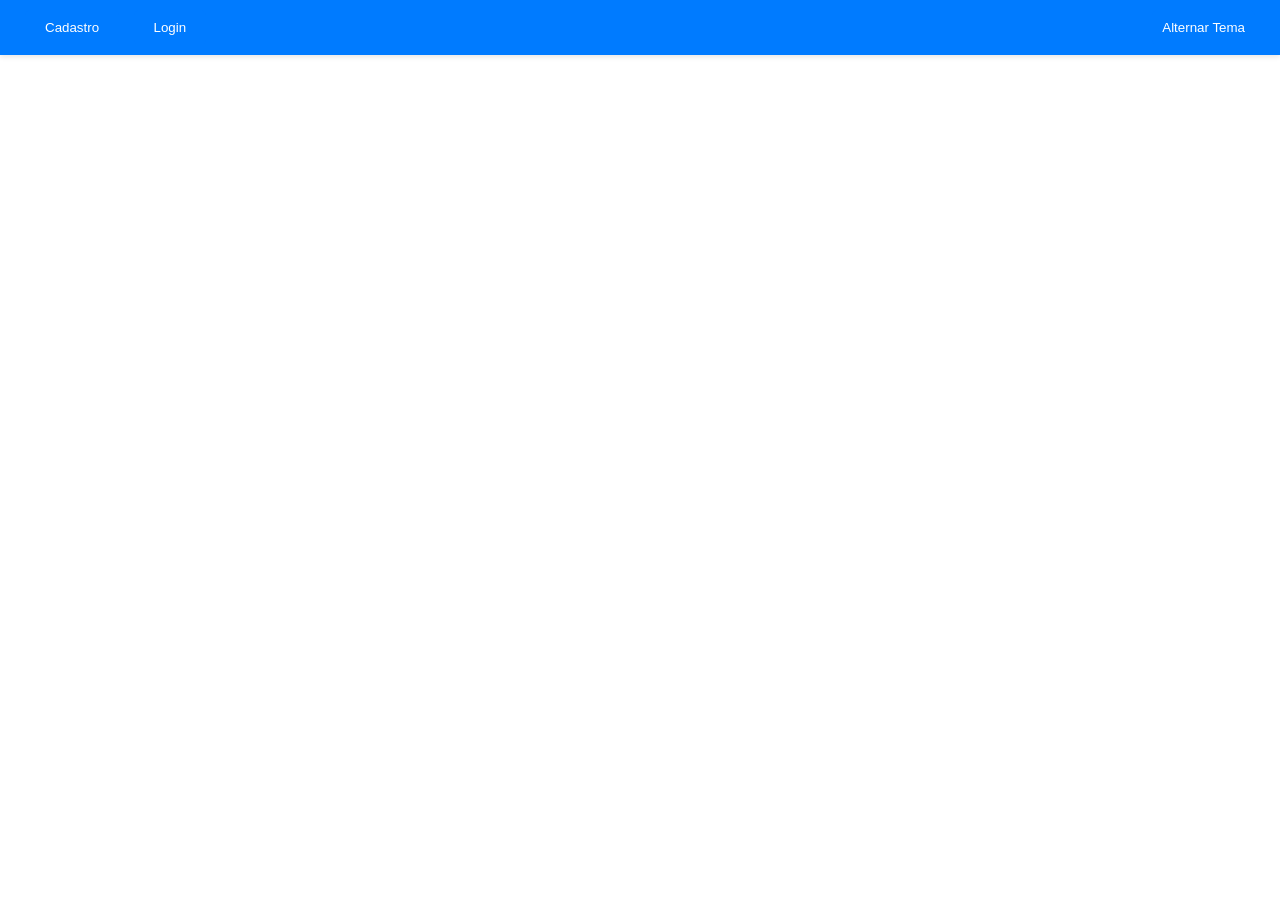
==== frontend/index.html @ 0bfcebe6 "V1.0 Frontend do projeto, realiza corretamente as chamadas dentro dos formulários, .CSS já montado p" ====
<!DOCTYPE html>
<html lang="pt-br">
<head>
    <meta charset="UTF-8">
    <meta name="viewport" content="width=device-width, initial-scale=1.0">
    
    <title>Página Principal</title>

    <script src="jquery/jquery-3.7.1.min.js"></script>
    <script src="js/script.js"></script>
    <link rel="stylesheet" href="css/style.css">

</head>
<body>

    <div class="navbar">
        <div id="menu">
            <button onclick="window.location.href='cadastro.html'">Cadastro</button>
            <button onclick="window.location.href='login.html'">Login</button>
        </div>
        <div id="userMenu" style="display: none;">
            <button onclick="window.location.href='update.html'">Atualizar Dados</button>
            <button onclick="deleteUser()">Excluir Conta</button>
        </div>
        <button id="themeToggle">Alternar Tema</button>
    </div>

</body>
</html>
---- frontend/css/style.css ----
/* Estilo geral */
body {
    font-family: Arial, sans-serif;
    margin: 0;
    padding: 0;
    background-color: var(--background-color);
    color: var(--text-color);
    text-align: center;/* <- mudar isso daqui depois*/
}

/* Barra de menu */
.navbar {
    display: flex;
    justify-content: space-between;
    align-items: center;
    padding: 10px 20px;
    background-color: var(--navbar-background-color);
    color: var(--navbar-text-color);
    box-shadow: 0 2px 5px rgba(0, 0, 0, 0.1);
}

.navbar button {
    padding: 10px 20px;
    margin: 0 5px;
    border: none;
    border-radius: 5px;
    cursor: pointer;
    background-color: var(--button-background-color);
    color: var(--button-text-color);
    transition: background-color 0.3s;
}

.navbar button:hover {
    background-color: var(--button-hover-background-color);
}

/* Formulários */
form {
    max-width: 400px;
    margin: 50px auto;
    padding: 20px;
    border: 1px solid var(--border-color);
    border-radius: 10px;
    background-color: var(--form-background-color);
    box-shadow: 0 0 10px rgba(0, 0, 0, 0.1);
    display: flex;
    flex-direction: column;
    align-items: center;
}

form h2 {
    margin-bottom: 20px;
}

form label {
    display: block;
    margin: 10px 0 5px;
    width: 100%;
}

form input {
    width: calc(100% - 20px);
    padding: 10px;
    margin-bottom: 15px;
    border: 1px solid var(--border-color);
    border-radius: 5px;
}

form button {
    width: 100%;
    padding: 10px;
    border: none;
    border-radius: 5px;
    cursor: pointer;
    background-color: var(--button-background-color);
    color: var(--button-text-color);
    transition: background-color 0.3s;
}

form button:hover {
    background-color: var(--button-hover-background-color);
}

/* Temas */
:root {
    --background-color: #ffffff;
    --text-color: #000000;
    --button-background-color: #007bff;
    --button-text-color: #ffffff;
    --button-hover-background-color: #0056b3;
    --border-color: #dddddd;
    --form-background-color: #f9f9f9;
    --navbar-background-color: #007bff;
    --navbar-text-color: #ffffff;
}

body.dark {
    --background-color: #121212;
    --text-color: #ffffff;
    --button-background-color: #1a73e8;
    --button-text-color: #ffffff;
    --button-hover-background-color: #0056b3;
    --border-color: #333333;
    --form-background-color: #1e1e1e;
    --navbar-background-color: #1a73e8;
    --navbar-text-color: #ffffff;
}

/* Botão de tema */
#themeToggle {
    padding: 10px;
    border: none;
    border-radius: 5px;
    cursor: pointer;
    background-color: var(--button-background-color);
    color: var(--button-text-color);
    transition: background-color 0.3s;
}

#themeToggle:hover {
    background-color: var(--button-hover-background-color);
}

/* Responsividade */
@media (max-width: 768px) {
    .navbar {
        flex-direction: column;
    }

    .navbar button {
        margin: 10px 0;
        width: 80%;
    }

    form {
        width: 90%;
        margin: 20px auto;
    }
}

@media (max-width: 480px) {
    #themeToggle {
        padding: 8px;
    }

    form label, form input, form button {
        font-size: 14px;
    }

    form {
        padding: 15px;
    }

    .navbar button {
        width: 100%;
        padding: 8px;
    }
}
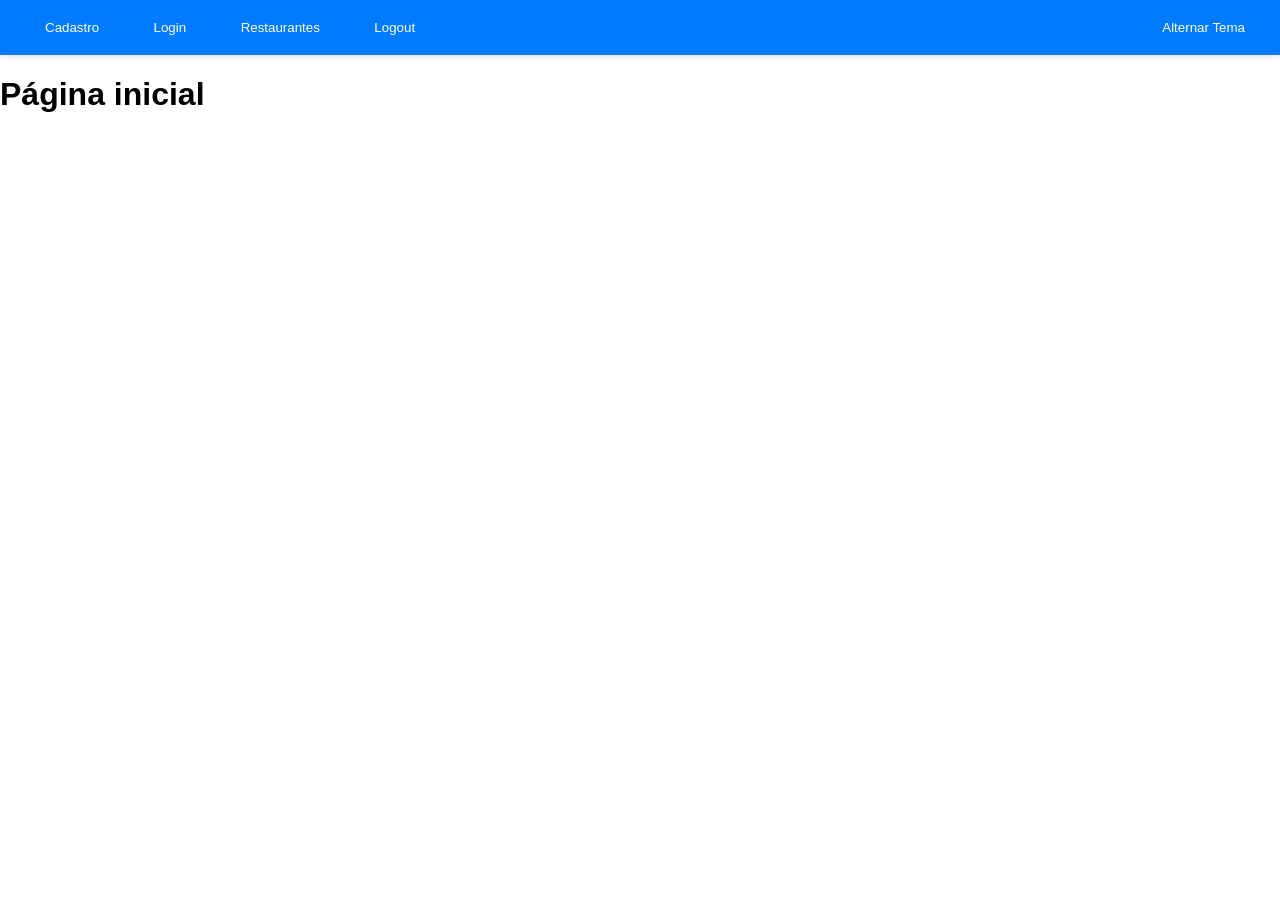
==== commit 12d83f5b: "V1.2" ====
--- a/frontend/index.html
+++ b/frontend/index.html
@@ -7,7 +7,7 @@
     <title>Página Principal</title>
 
     <script src="jquery/jquery-3.7.1.min.js"></script>
-    <script src="js/script.js"></script>
+    <script src="js/script2.js"></script>
     <link rel="stylesheet" href="css/style.css">
 
 </head>
@@ -15,15 +15,27 @@
 
     <div class="navbar">
         <div id="menu">
+            <div id="nomeUsuario"></div>
             <button onclick="window.location.href='cadastro.html'">Cadastro</button>
             <button onclick="window.location.href='login.html'">Login</button>
-        </div>
-        <div id="userMenu" style="display: none;">
-            <button onclick="window.location.href='update.html'">Atualizar Dados</button>
-            <button onclick="deleteUser()">Excluir Conta</button>
+            <button onclick="window.location.href='restaurantes.html'">Restaurantes</button>
+            <button id="logout-btn">Logout</button> <!-- Adicione este botão -->
         </div>
         <button id="themeToggle">Alternar Tema</button>
     </div>
 
+    <h1>Página inicial</h1>
+    <div id="user-info"></div>
+</form>
+    <script>
+        $(document).ready(() => {
+            const nome = localStorage.getItem("nome");
+            if (nome) {
+                $("#user-info").text(`Bem-vindo, ${nome}!`);
+            }
+
+            $("#logout-btn").on("click", logout); // Adicione o evento de clique para logout
+        });
+    </script>
 </body>
-</html>+</html>
--- a/frontend/css/style.css
+++ b/frontend/css/style.css
@@ -1,3 +1,28 @@
+/* Variáveis de tema */
+:root {
+    --background-color: #ffffff;
+    --text-color: #000000;
+    --button-background-color: #007bff;
+    --button-text-color: #ffffff;
+    --button-hover-background-color: #0056b3;
+    --border-color: #dddddd;
+    --form-background-color: #f9f9f9;
+    --navbar-background-color: #007bff;
+    --navbar-text-color: #ffffff;
+}
+
+body.dark {
+    --background-color: #121212;
+    --text-color: #ffffff;
+    --button-background-color: #1a73e8;
+    --button-text-color: #ffffff;
+    --button-hover-background-color: #0056b3;
+    --border-color: #333333;
+    --form-background-color: #1e1e1e;
+    --navbar-background-color: #1a73e8;
+    --navbar-text-color: #ffffff;
+}
+
 /* Estilo geral */
 body {
     font-family: Arial, sans-serif;
@@ -5,10 +30,8 @@
     padding: 0;
     background-color: var(--background-color);
     color: var(--text-color);
-    text-align: center;/* <- mudar isso daqui depois*/
 }
 
-/* Barra de menu */
 .navbar {
     display: flex;
     justify-content: space-between;
@@ -34,79 +57,24 @@
     background-color: var(--button-hover-background-color);
 }
 
-/* Formulários */
-form {
-    max-width: 400px;
-    margin: 50px auto;
-    padding: 20px;
-    border: 1px solid var(--border-color);
-    border-radius: 10px;
-    background-color: var(--form-background-color);
-    box-shadow: 0 0 10px rgba(0, 0, 0, 0.1);
-    display: flex;
-    flex-direction: column;
-    align-items: center;
+.container {
+    margin-top: 20px;
 }
 
-form h2 {
+.card {
+    box-shadow: 0 4px 8px rgba(0, 0, 0, 0.1);
     margin-bottom: 20px;
 }
 
-form label {
-    display: block;
-    margin: 10px 0 5px;
-    width: 100%;
+.card-img-top {
+    height: 200px;
+    object-fit: cover;
 }
 
-form input {
-    width: calc(100% - 20px);
-    padding: 10px;
-    margin-bottom: 15px;
-    border: 1px solid var(--border-color);
-    border-radius: 5px;
+.alert {
+    margin-top: 20px;
 }
 
-form button {
-    width: 100%;
-    padding: 10px;
-    border: none;
-    border-radius: 5px;
-    cursor: pointer;
-    background-color: var(--button-background-color);
-    color: var(--button-text-color);
-    transition: background-color 0.3s;
-}
-
-form button:hover {
-    background-color: var(--button-hover-background-color);
-}
-
-/* Temas */
-:root {
-    --background-color: #ffffff;
-    --text-color: #000000;
-    --button-background-color: #007bff;
-    --button-text-color: #ffffff;
-    --button-hover-background-color: #0056b3;
-    --border-color: #dddddd;
-    --form-background-color: #f9f9f9;
-    --navbar-background-color: #007bff;
-    --navbar-text-color: #ffffff;
-}
-
-body.dark {
-    --background-color: #121212;
-    --text-color: #ffffff;
-    --button-background-color: #1a73e8;
-    --button-text-color: #ffffff;
-    --button-hover-background-color: #0056b3;
-    --border-color: #333333;
-    --form-background-color: #1e1e1e;
-    --navbar-background-color: #1a73e8;
-    --navbar-text-color: #ffffff;
-}
-
-/* Botão de tema */
 #themeToggle {
     padding: 10px;
     border: none;
@@ -120,39 +88,3 @@
 #themeToggle:hover {
     background-color: var(--button-hover-background-color);
 }
-
-/* Responsividade */
-@media (max-width: 768px) {
-    .navbar {
-        flex-direction: column;
-    }
-
-    .navbar button {
-        margin: 10px 0;
-        width: 80%;
-    }
-
-    form {
-        width: 90%;
-        margin: 20px auto;
-    }
-}
-
-@media (max-width: 480px) {
-    #themeToggle {
-        padding: 8px;
-    }
-
-    form label, form input, form button {
-        font-size: 14px;
-    }
-
-    form {
-        padding: 15px;
-    }
-
-    .navbar button {
-        width: 100%;
-        padding: 8px;
-    }
-}
